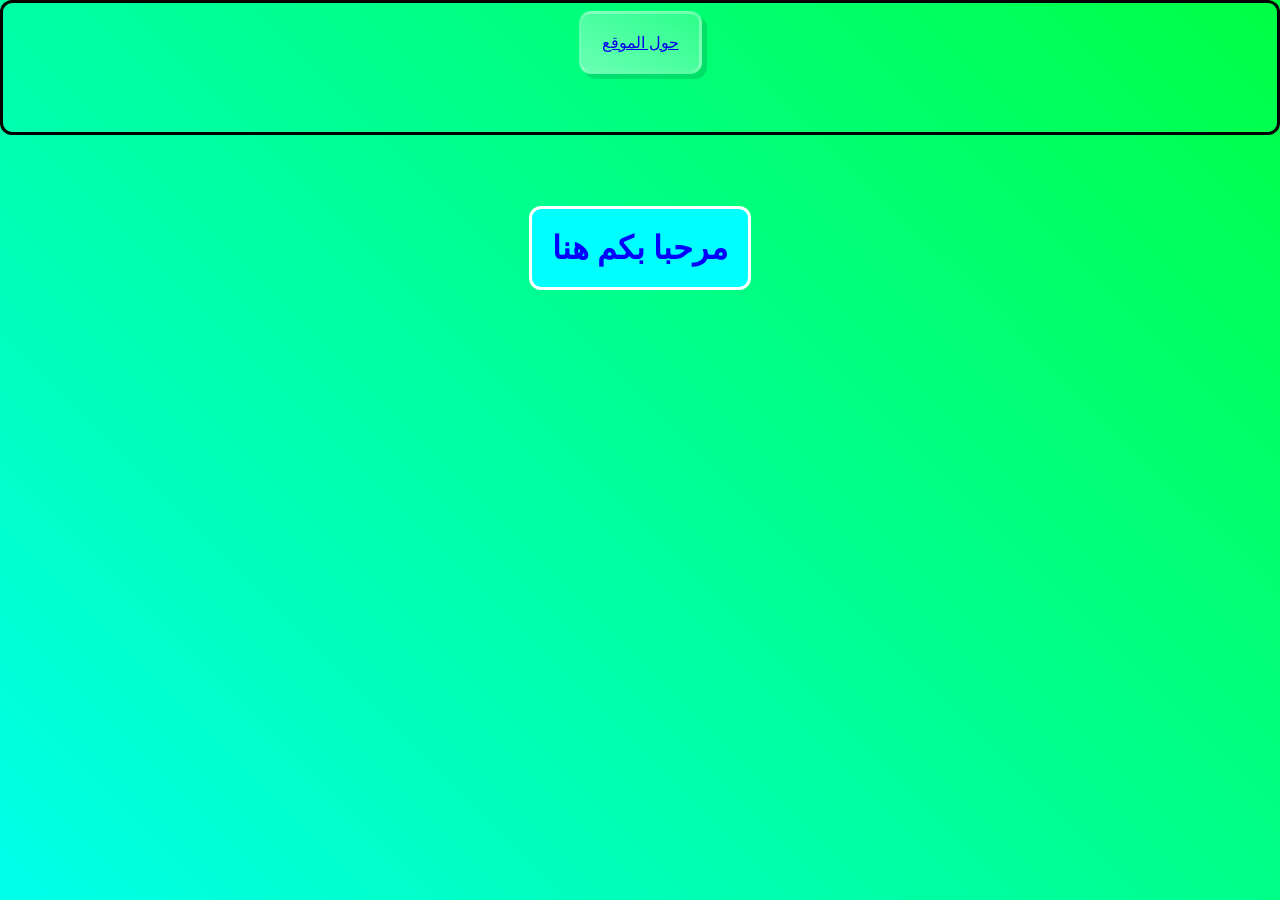
==== index.html @ 64dc6100 "Update style.css" ====
<!DOCTYPE html>
<html>
<head>
    <meta charset="UTF-8">
    <meta name="viewport" content="width-=device-width, initial-scale=1.0">    
    <title>Lix Site | الصفحة الرئيسية</title>
    <link rel="stylesheet" href="style.css">
</head>
<body id="m">
    <div class="panels">
        <a href="about" class="ln">حول الموقع</a>
        <p><br></p>
    </div>

    <p><br></p>
    <h1 id="title" class="ph1" >مرحبا بكم هنا </h1>

    <h1></h1>


    <script src="script.js"></script>
</body>
</html>
---- style.css ----
body {
    min-height: 100vh;
    margin: 0;
    background: linear-gradient(45deg, rgb(0, 255, 234), rgb(0, 255, 68));
    color: blue;
    text-align: center;
}

.panels {
    color: rgb(0, 0, 0);
    border: 3px solid rgb(0, 0, 0);
    border-radius: 12px;
    padding: 30px;

}

.ln {
    background: linear-gradient(to top right, rgba(255, 255, 255, 0.411), rgba(255, 255, 255, 0.178));
    border: 3px solid rgba(255, 255, 255, 0.2);
    border-radius: 12px;
    padding: 20px;

    box-shadow: 5px 5px 0px rgba(0, 0, 0, 0.123);
    transition: all 0.2s ease;

}

.ln:hover {
    transform: translate(4px, 4px);
    box-shadow: 2px 2px 0px rgba(0, 0, 0, 0.123);
}

.ph1 {
    background-color: cyan;

    border: 3px solid rgb(255, 255, 255);/**/
    border-radius: 12px;
    padding: 20px;
    display: inline-block;

}

.cart {
    background: linear-gradient(to top right, rgba(255, 255, 255, 0.411), rgba(255, 255, 255, 0.178));
    border: 3px solid rgba(255, 255, 255, 0.555);
    border-radius: 12px;
    padding: 20px;
    display: inline-block;
    color: gray;

    box-shadow: 5px 5px 0px rgba(0, 0, 0, 0.123);
    transition: all 0.2s ease;
}

.cart:hover {
    transform: translate(4px, 4px);
    box-shadow: 2px 2px 0px rgba(0, 0, 0, 0.123);
    
}
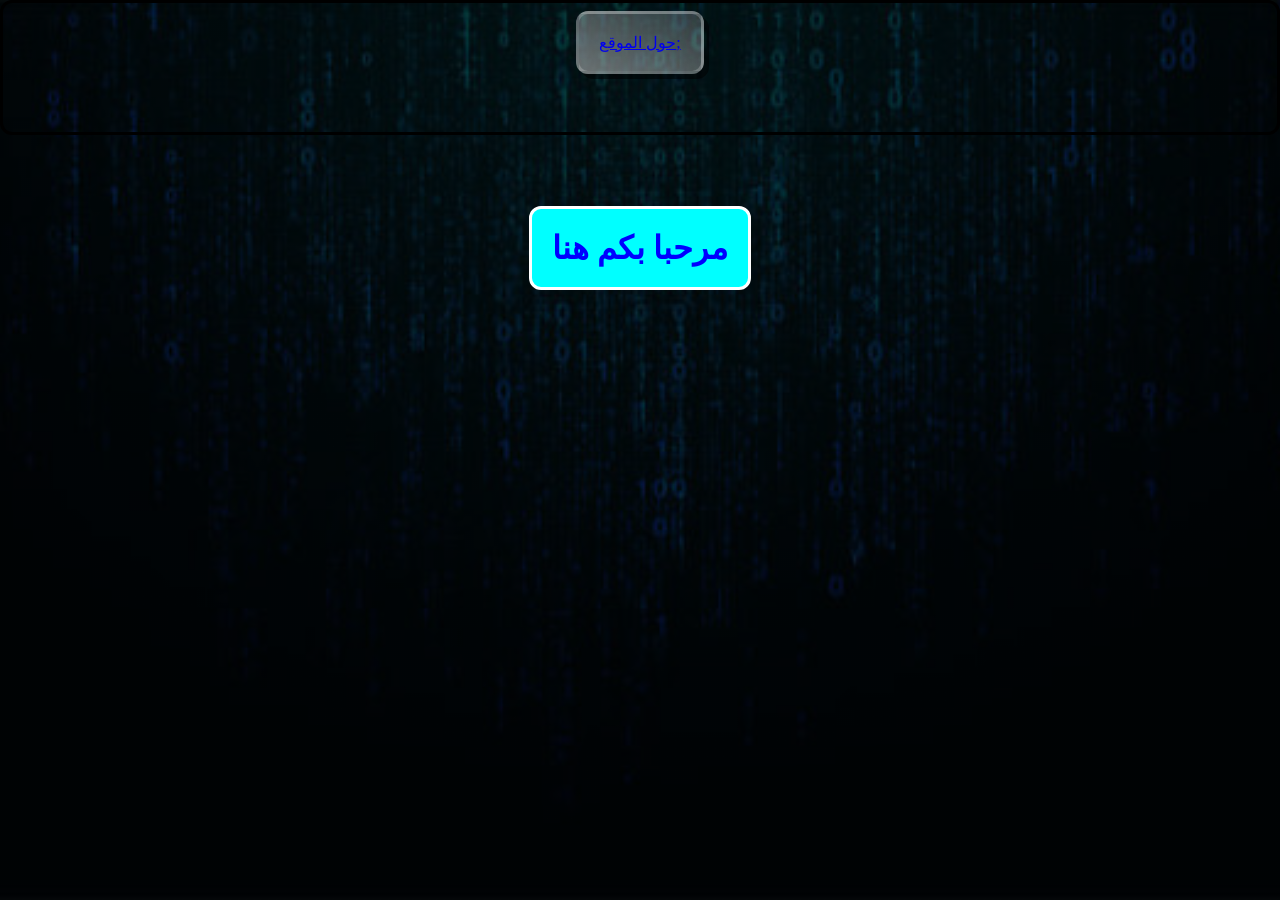
==== commit fa1386ca: "p" ====
--- a/index.html
+++ b/index.html
@@ -8,7 +8,7 @@
 </head>
 <body id="m">
     <div class="panels">
-        <a href="about" class="ln">حول الموقع</a>
+        <a href="about" class="ln">حول الموقع;</a>
         <p><br></p>
     </div>
 
--- a/style.css
+++ b/style.css
@@ -1,7 +1,10 @@
 body {
     min-height: 100vh;
     margin: 0;
-    background: linear-gradient(45deg, rgb(0, 255, 234), rgb(0, 255, 68));
+    background-image: linear-gradient(rgba(0, 0, 0, 0.75), rgba(0, 0, 0, 0.75)), url('images.jpeg');
+    background-size: cover;
+    background-attachment: fixed;
+    background-position: center;
     color: blue;
     text-align: center;
 }
@@ -20,14 +23,14 @@
     border-radius: 12px;
     padding: 20px;
 
-    box-shadow: 5px 5px 0px rgba(0, 0, 0, 0.123);
+    box-shadow: 5px 5px 0px rgba(0, 0, 0, 0.5);
     transition: all 0.2s ease;
 
 }
 
 .ln:hover {
     transform: translate(4px, 4px);
-    box-shadow: 2px 2px 0px rgba(0, 0, 0, 0.123);
+    box-shadow: 2px 2px 0px rgba(0, 0, 0, 0.5);
 }
 
 .ph1 {
@@ -48,12 +51,12 @@
     display: inline-block;
     color: gray;
 
-    box-shadow: 5px 5px 0px rgba(0, 0, 0, 0.123);
+    box-shadow: 5px 5px 0px rgba(0, 0, 0, 0.5);
     transition: all 0.2s ease;
 }
 
 .cart:hover {
     transform: translate(4px, 4px);
-    box-shadow: 2px 2px 0px rgba(0, 0, 0, 0.123);
+    box-shadow: 2px 2px 0px rgba(0, 0, 0, 0.5);
     
 }
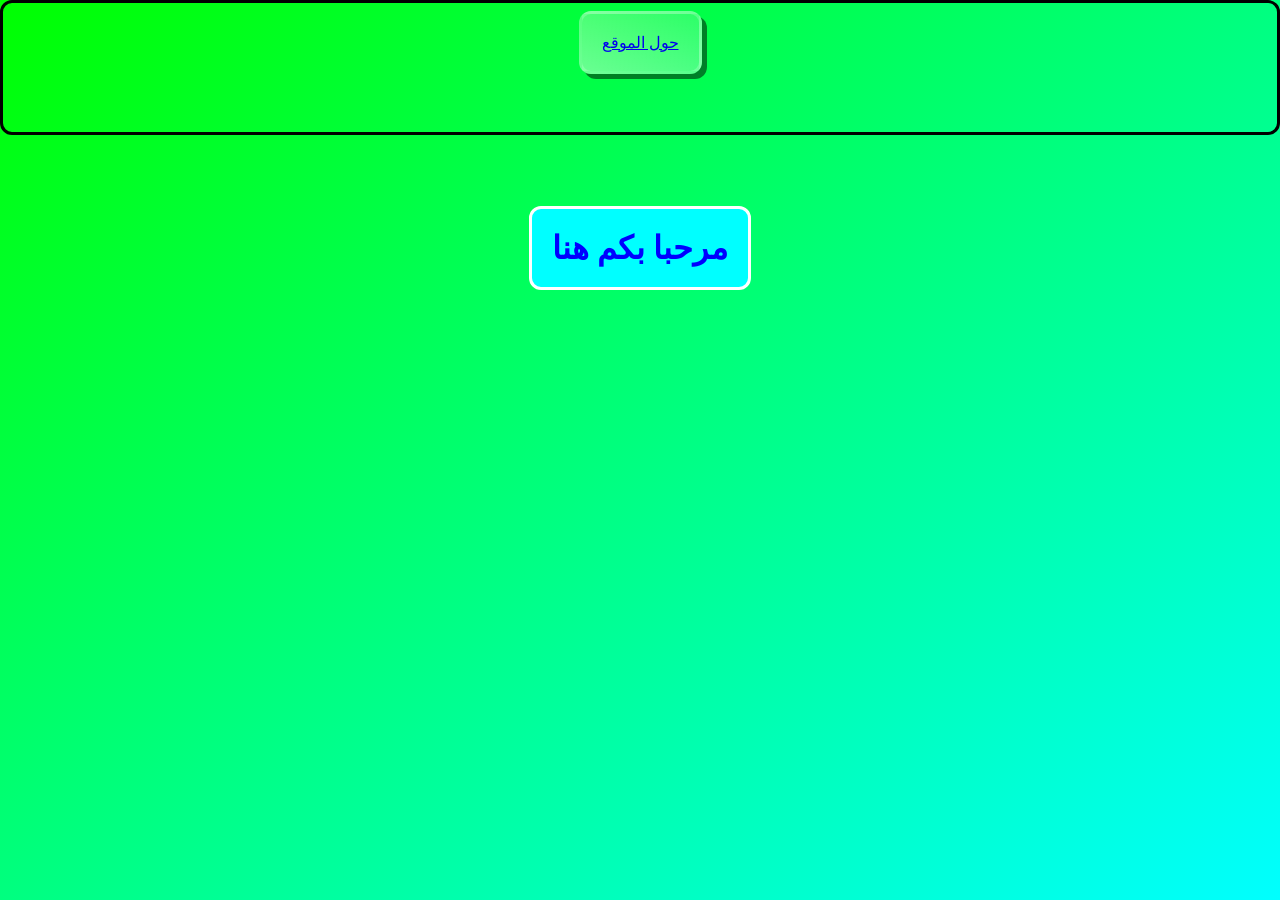
==== commit fdfe90c1: "Update index.html" ====
--- a/index.html
+++ b/index.html
@@ -8,7 +8,7 @@
 </head>
 <body id="m">
     <div class="panels">
-        <a href="about" class="ln">حول الموقع;</a>
+        <a href="about" class="ln">حول الموقع</a>
         <p><br></p>
     </div>
 
--- a/style.css
+++ b/style.css
@@ -1,10 +1,7 @@
 body {
     min-height: 100vh;
     margin: 0;
-    background-image: linear-gradient(rgba(0, 0, 0, 0.75), rgba(0, 0, 0, 0.75)), url('images.jpeg');
-    background-size: cover;
-    background-attachment: fixed;
-    background-position: center;
+    background: linear-gradient(to top left, cyan, rgb(0, 255, 0));
     color: blue;
     text-align: center;
 }
@@ -59,4 +56,4 @@
     transform: translate(4px, 4px);
     box-shadow: 2px 2px 0px rgba(0, 0, 0, 0.5);
     
-}+}
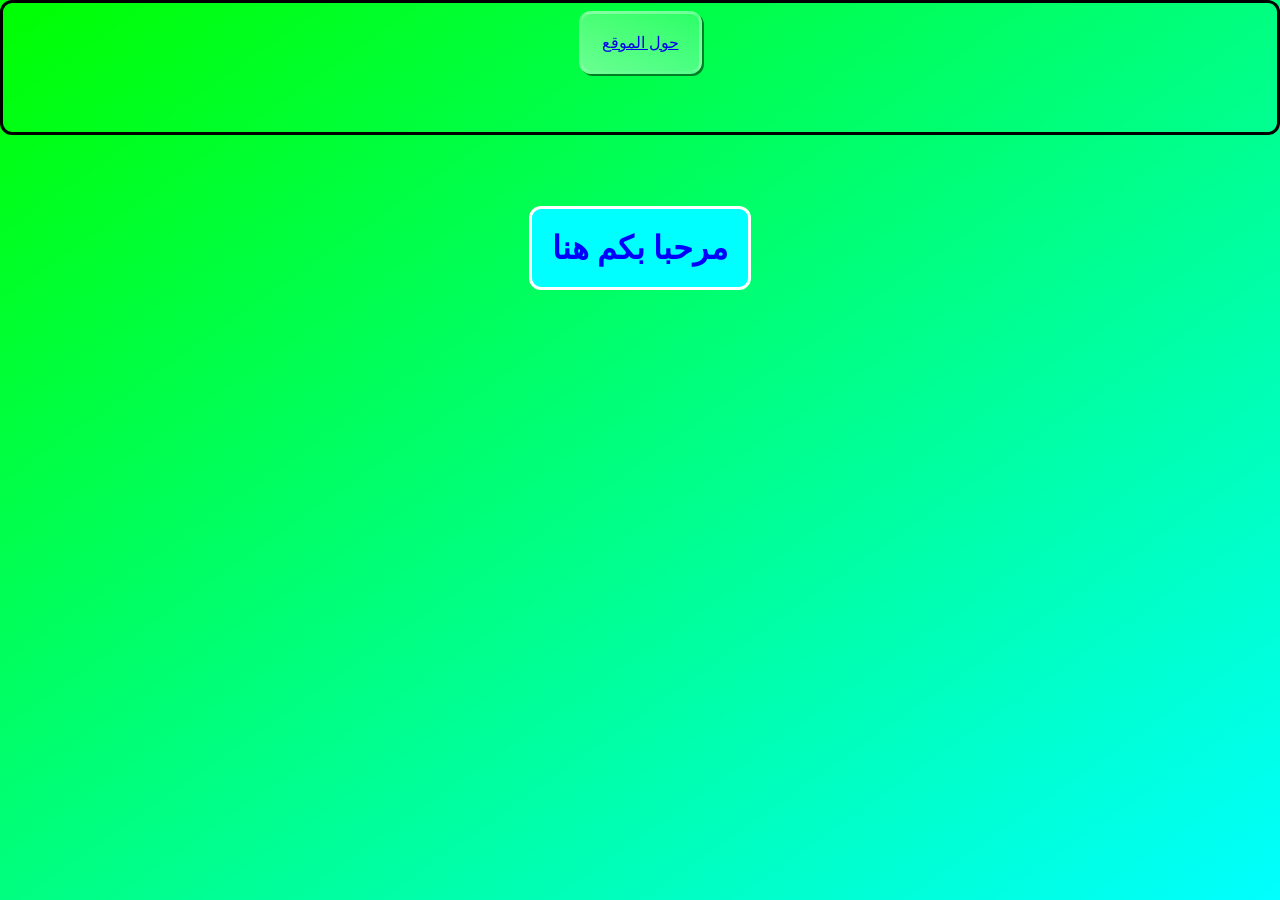
==== commit a3f26f0e: "Add icon.png Update about.html & index.html" ====
--- a/index.html
+++ b/index.html
@@ -4,6 +4,7 @@
     <meta charset="UTF-8">
     <meta name="viewport" content="width-=device-width, initial-scale=1.0">    
     <title>Lix Site | الصفحة الرئيسية</title>
+    <link rel="icon" type="image/png" href="icon.png">
     <link rel="stylesheet" href="style.css">
 </head>
 <body id="m">
--- a/style.css
+++ b/style.css
@@ -20,14 +20,14 @@
     border-radius: 12px;
     padding: 20px;
 
-    box-shadow: 5px 5px 0px rgba(0, 0, 0, 0.5);
+    box-shadow: 2px 2px 0px rgba(0, 0, 0, 0.5);
     transition: all 0.2s ease;
 
 }
 
 .ln:hover {
     transform: translate(4px, 4px);
-    box-shadow: 2px 2px 0px rgba(0, 0, 0, 0.5);
+    box-shadow: 1px 1px 0px rgba(0, 0, 0, 0.5);
 }
 
 .ph1 {
@@ -48,12 +48,14 @@
     display: inline-block;
     color: gray;
 
-    box-shadow: 5px 5px 0px rgba(0, 0, 0, 0.5);
+    align-items: center;
+
+    box-shadow: 2px 2px 0px rgba(0, 0, 0, 0.5);
     transition: all 0.2s ease;
 }
 
 .cart:hover {
     transform: translate(4px, 4px);
-    box-shadow: 2px 2px 0px rgba(0, 0, 0, 0.5);
+    box-shadow: 1px 1px 0px rgba(0, 0, 0, 0.5);
     
 }
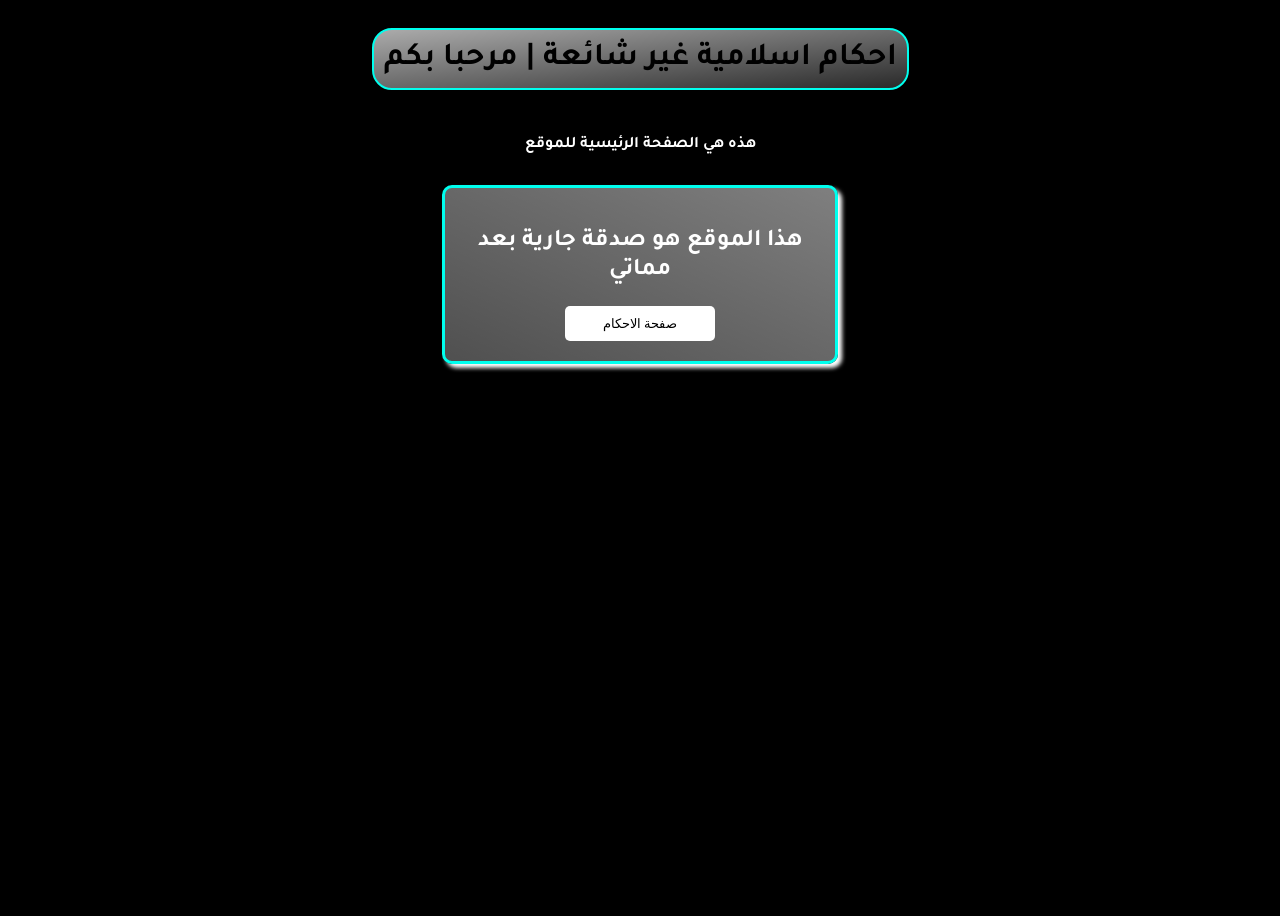
==== commit 91d1b98d: "root update" ====
--- a/index.html
+++ b/index.html
@@ -1,24 +1,19 @@
 <!DOCTYPE html>
-<html>
+<html lang="ar">
 <head>
     <meta charset="UTF-8">
-    <meta name="viewport" content="width-=device-width, initial-scale=1.0">    
-    <title>Lix Site | الصفحة الرئيسية</title>
-    <link rel="icon" type="image/png" href="icon.png">
+    <meta name="viewport" content="width=device-width, initial-scale=1.0">
+    <title>احكام اسلامية غير شائعة | الترحيب</title>
+
     <link rel="stylesheet" href="style.css">
 </head>
-<body id="m">
-    <div class="panels">
-        <a href="about" class="ln">حول الموقع</a>
-        <p><br></p>
+<body>
+    <h1>احكام اسلامية غير شائعة | مرحبا بكم</h1>
+    <hr>
+    <p>هذه هي الصفحة الرئيسية للموقع</p>
+    <div class="card">
+        <h2>هذا الموقع هو صدقة جارية بعد مماتي</h2>
+        <button onclick="window.location.href='home.html';" class="btn-link">صفحة الاحكام</button>
     </div>
-
-    <p><br></p>
-    <h1 id="title" class="ph1" >مرحبا بكم هنا </h1>
-
-    <h1></h1>
-
-
-    <script src="script.js"></script>
 </body>
-</html>
+</html>
--- a/style.css
+++ b/style.css
@@ -1,61 +1,89 @@
-body {
-    min-height: 100vh;
-    margin: 0;
-    background: linear-gradient(to top left, cyan, rgb(0, 255, 0));
-    color: blue;
-    text-align: center;
+@font-face {
+    font-family: 'Tajawal';
+    src: url(fonts/Tajawal-Regular.ttf);
+    weight: 400;
 }
 
-.panels {
-    color: rgb(0, 0, 0);
-    border: 3px solid rgb(0, 0, 0);
-    border-radius: 12px;
-    padding: 30px;
-
+@font-face {
+    font-family: 'Tajawal';
+    src: url(fonts/Tajawal-Bold.ttf);
+    weight: 700;
 }
 
-.ln {
-    background: linear-gradient(to top right, rgba(255, 255, 255, 0.411), rgba(255, 255, 255, 0.178));
-    border: 3px solid rgba(255, 255, 255, 0.2);
-    border-radius: 12px;
-    padding: 20px;
+:root {
+    /*====Body====*/
+    --body-background-color: #000000;
 
-    box-shadow: 2px 2px 0px rgba(0, 0, 0, 0.5);
-    transition: all 0.2s ease;
+    /*====Buttons and links====*/
+    --button-color: #ffffff;
+    --button-hover-color: #005772;
+    --button-text-color: #000000;
 
+    /*====Carts====*/
+    --cart-border-color: #00ffee;
+    --cart-background-color: linear-gradient(to top right, rgba(255, 255, 255, 0.313), rgba(255, 255, 255, 0.497));
+    --cart-text-color: #ffffff;
+
+    /*====Titles====*/
+    --title-color: #000000;
+    --title-background: linear-gradient(to top left, #ffffff2a, #ffffffab);
+    --title-border-color: #00ffee;
 }
 
-.ln:hover {
-    transform: translate(4px, 4px);
-    box-shadow: 1px 1px 0px rgba(0, 0, 0, 0.5);
+body, html {
+    background-color: var(--body-background-color);
+    color: #000000;
+    font-family: 'Tajawal', sans-serif;
+    text-align: center;
+    min-height: 100vh;
 }
 
-.ph1 {
-    background-color: cyan;
-
-    border: 3px solid rgb(255, 255, 255);/**/
-    border-radius: 12px;
-    padding: 20px;
+h1 {
+    border: 2px solid var(--title-border-color);
+    background: var(--title-background);
     display: inline-block;
-
+    border-radius: 20px;
+    padding: 10px;
+    margin: 20px;
 }
 
-.cart {
-    background: linear-gradient(to top right, rgba(255, 255, 255, 0.411), rgba(255, 255, 255, 0.178));
-    border: 3px solid rgba(255, 255, 255, 0.555);
-    border-radius: 12px;
-    padding: 20px;
-    display: inline-block;
-    color: gray;
-
-    align-items: center;
-
-    box-shadow: 2px 2px 0px rgba(0, 0, 0, 0.5);
-    transition: all 0.2s ease;
+.btn-link {
+    background-color: var(--button-color);
+    color: var(--button-text-color);
+    border: none;
+    border-radius: 5px;
+    padding: 10px;
+    width: 150px;
+    transition: .4s ease-in;
 }
 
-.cart:hover {
-    transform: translate(4px, 4px);
-    box-shadow: 1px 1px 0px rgba(0, 0, 0, 0.5);
-    
+.btn-link:hover {
+    background-color: var(--button-hover-color);
 }
+
+.card {
+    border: 3px solid var(--cart-border-color);
+    background: var(--cart-background-color);
+    color: var(--cart-text-color);
+    border-radius: 10px;
+    padding: 20px;
+    width: 350px;
+    margin: 30px auto;
+    transition: .4s ease-in;
+    box-shadow: 4px 4px 4px rgb(255, 255, 255);
+}
+
+.card:hover {
+    transform: translateY(-8px);
+    box-shadow: 8px 8px 8px rgb(255, 255, 255);
+}
+hr {
+    background-color: #000000;
+    border: none;
+    height: 2px;
+    width: 100px;
+}
+
+p {
+    color: #ffffff;
+}
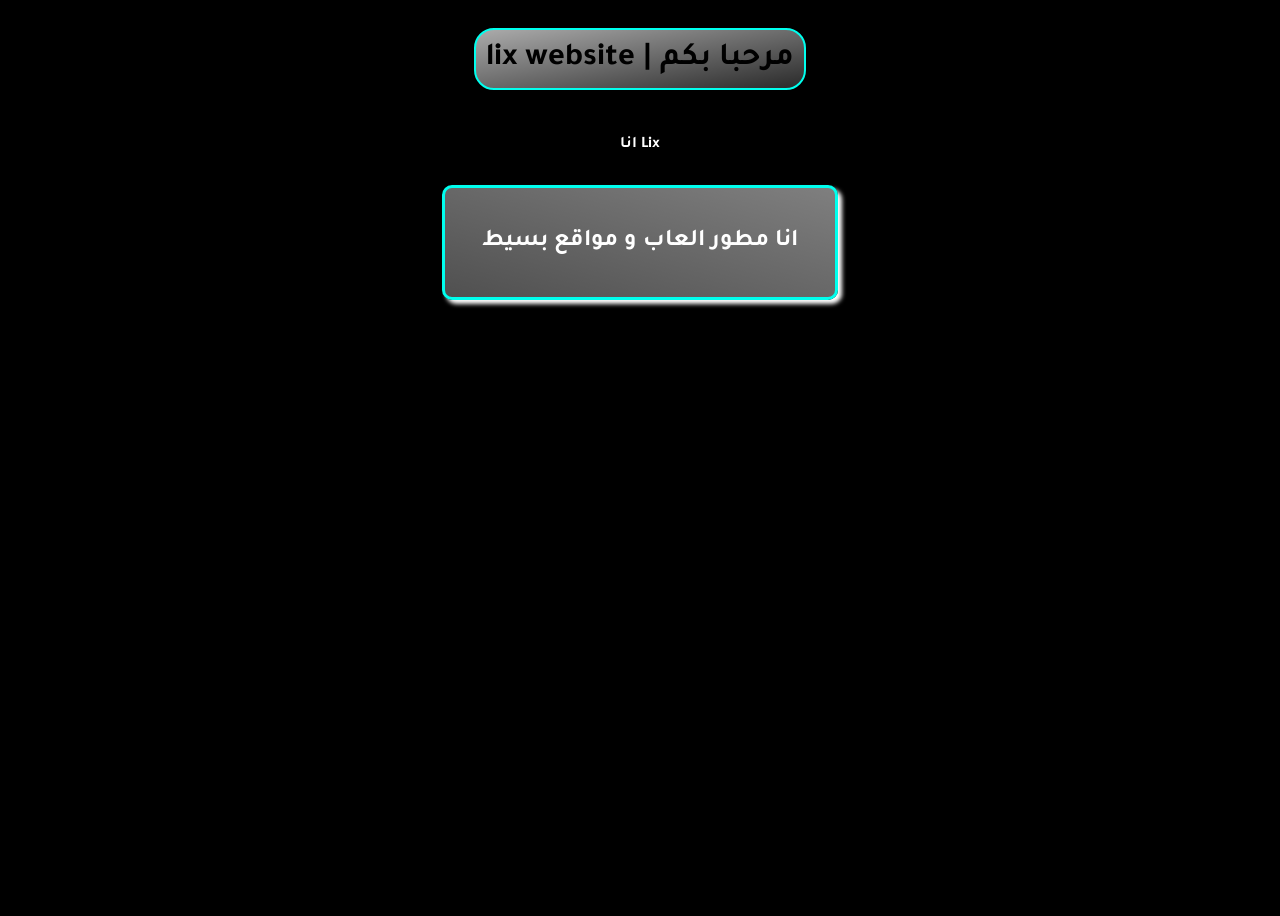
==== commit 34501656: "update index.html" ====
--- a/index.html
+++ b/index.html
@@ -3,17 +3,16 @@
 <head>
     <meta charset="UTF-8">
     <meta name="viewport" content="width=device-width, initial-scale=1.0">
-    <title>احكام اسلامية غير شائعة | الترحيب</title>
+    <title>lix website | الرئيسية</title>
 
     <link rel="stylesheet" href="style.css">
 </head>
 <body>
-    <h1>احكام اسلامية غير شائعة | مرحبا بكم</h1>
+    <h1>lix website | مرحبا بكم</h1>
     <hr>
-    <p>هذه هي الصفحة الرئيسية للموقع</p>
+    <p>انا Lix</p>
     <div class="card">
-        <h2>هذا الموقع هو صدقة جارية بعد مماتي</h2>
-        <button onclick="window.location.href='home.html';" class="btn-link">صفحة الاحكام</button>
+        <h2>انا مطور العاب و مواقع بسيط</h2>
     </div>
 </body>
 </html>
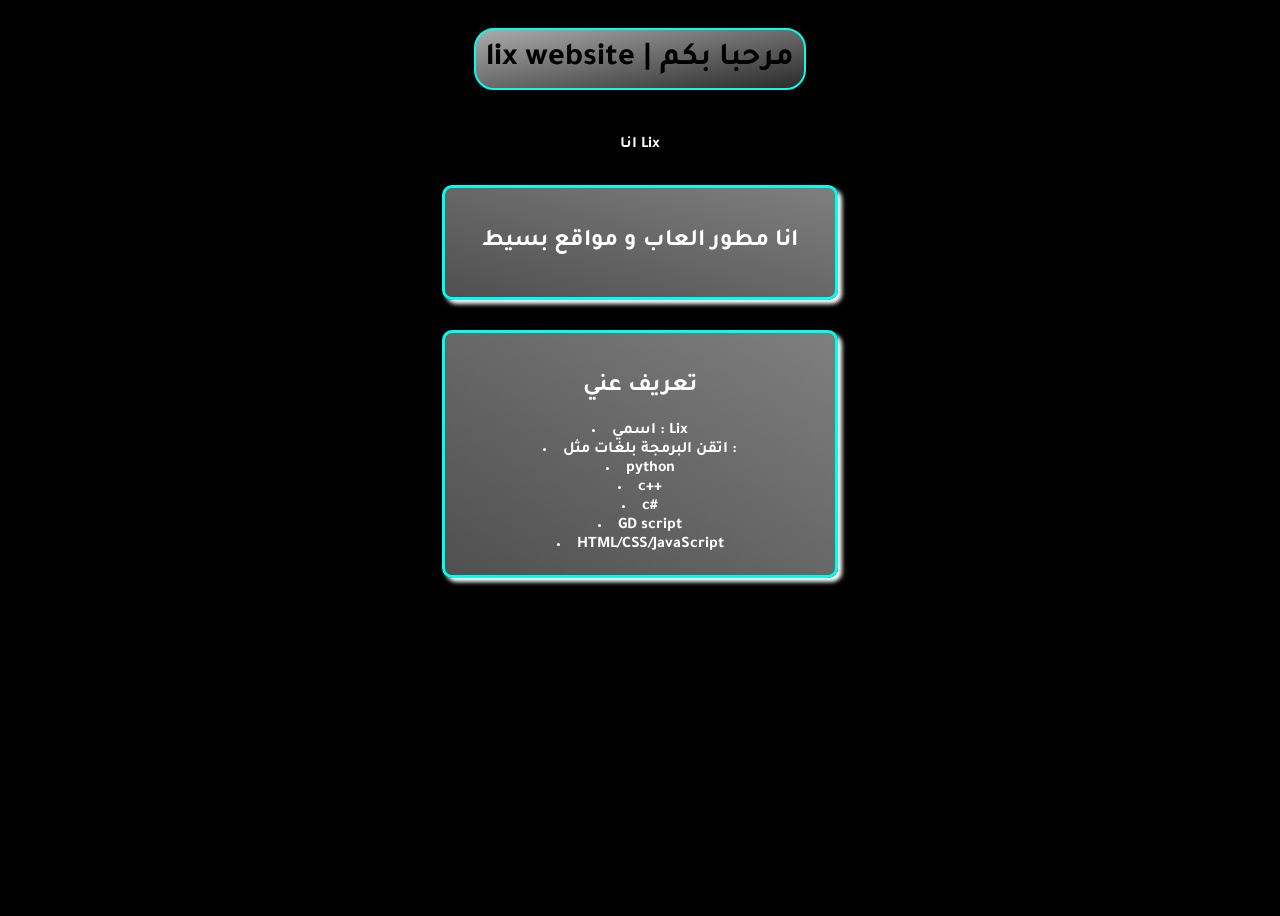
==== commit 8e7430bc: "update index.html" ====
--- a/index.html
+++ b/index.html
@@ -14,5 +14,19 @@
     <div class="card">
         <h2>انا مطور العاب و مواقع بسيط</h2>
     </div>
+    <div class="card">
+        <h2>تعريف عني</h2>
+        <sl>
+            <li>اسمي : Lix</li>
+            <li>
+                اتقن البرمجة بلغات مثل :
+                <li>python</li>
+                <li>c++</li>
+                <li>c#</li>
+                <li>GD script</li>
+                <li>HTML/CSS/JavaScript</li>
+            </li>
+        </sl>
+    </div>
 </body>
 </html>
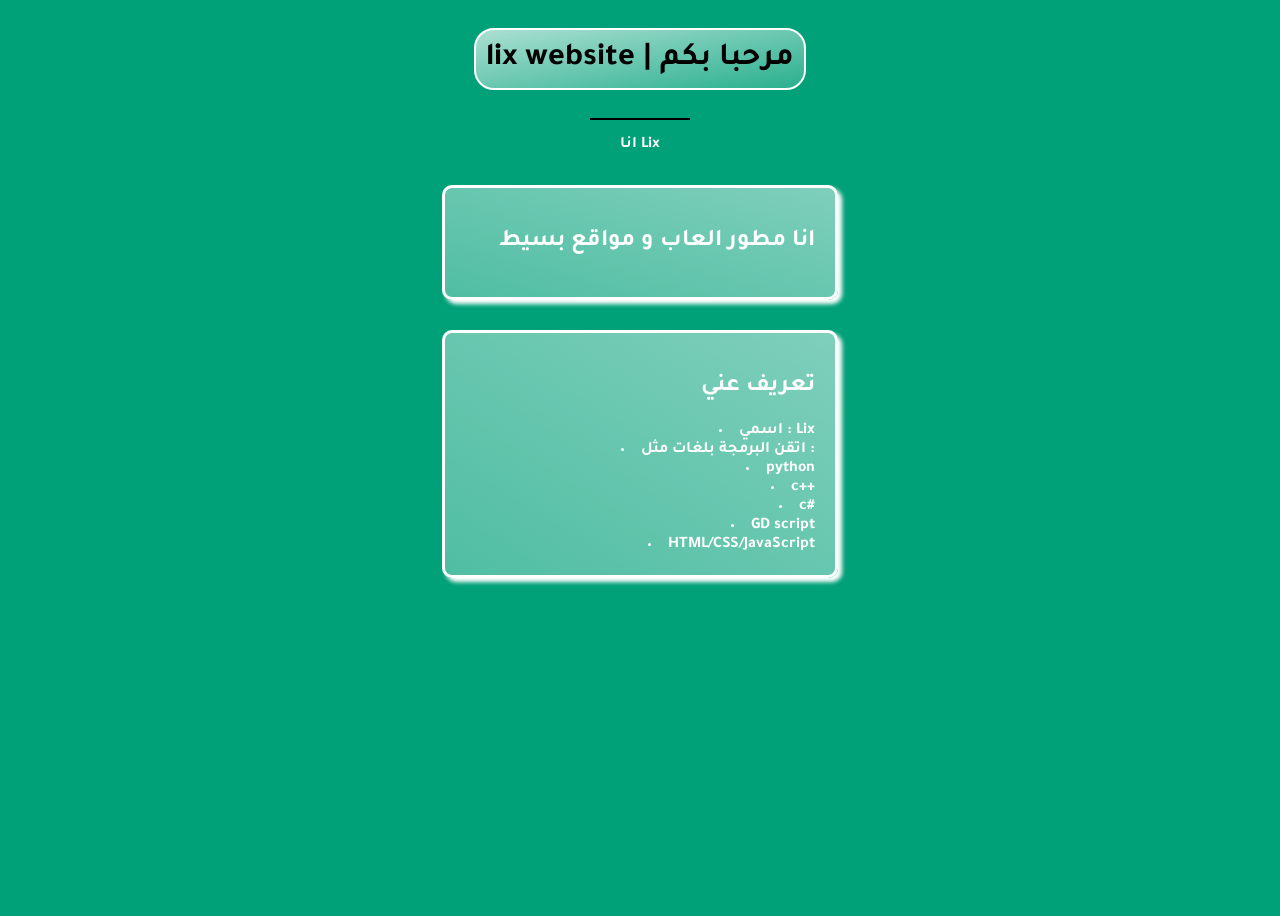
==== commit d059e4ee: "update style.css rename style.css -> styles.css link index.html and styles.css" ====
--- a/index.html
+++ b/index.html
@@ -5,7 +5,7 @@
     <meta name="viewport" content="width=device-width, initial-scale=1.0">
     <title>lix website | الرئيسية</title>
 
-    <link rel="stylesheet" href="style.css">
+    <link rel="stylesheet" href="styles.css">
 </head>
 <body>
     <h1>lix website | مرحبا بكم</h1>
--- a/styles.css
+++ b/styles.css
@@ -0,0 +1,90 @@
+@font-face {
+    font-family: 'Tajawal';
+    src: url(fonts/Tajawal-Regular.ttf);
+    weight: 400;
+}
+
+@font-face {
+    font-family: 'Tajawal';
+    src: url(fonts/Tajawal-Bold.ttf);
+    weight: 700;
+}
+
+:root {
+    /*====Body====*/
+    --body-background-color: #00a078;
+
+    /*====Buttons and links====*/
+    --button-color: #ffffff;
+    --button-hover-color: #005772;
+    --button-text-color: #000000;
+
+    /*====Carts====*/
+    --cart-border-color: #ffffff;
+    --cart-background-color: linear-gradient(to top right, rgba(255, 255, 255, 0.313), rgba(255, 255, 255, 0.497));
+    --cart-text-color: #ffffff;
+
+    /*====Titles====*/
+    --title-color: #000000;
+    --title-background: linear-gradient(to top left, #ffffff2a, #ffffffab);
+    --title-border-color: #ffffff;
+}
+
+body, html {
+    background-color: var(--body-background-color);
+    color: #000000;
+    font-family: 'Tajawal', sans-serif;
+    text-align: center;
+    min-height: 100vh;
+}
+
+h1 {
+    border: 2px solid var(--title-border-color);
+    background: var(--title-background);
+    display: inline-block;
+    border-radius: 20px;
+    padding: 10px;
+    margin: 20px;
+}
+
+.btn-link {
+    background-color: var(--button-color);
+    color: var(--button-text-color);
+    border: none;
+    border-radius: 5px;
+    padding: 10px;
+    width: 150px;
+    transition: .4s ease-in;
+}
+
+.btn-link:hover {
+    background-color: var(--button-hover-color);
+}
+
+.card {
+    border: 3px solid var(--cart-border-color);
+    background: var(--cart-background-color);
+    color: var(--cart-text-color);
+    border-radius: 10px;
+    padding: 20px;
+    width: 350px;
+    text-align: right;
+    margin: 30px auto;
+    transition: .4s ease-in;
+    box-shadow: 4px 4px 4px rgb(255, 255, 255);
+}
+
+.card:hover {
+    transform: translateY(-8px);
+    box-shadow: 8px 8px 8px rgb(255, 255, 255);
+}
+hr {
+    background-color: #000000;
+    border: none;
+    height: 2px;
+    width: 100px;
+}
+
+p {
+    color: #ffffff;
+}
